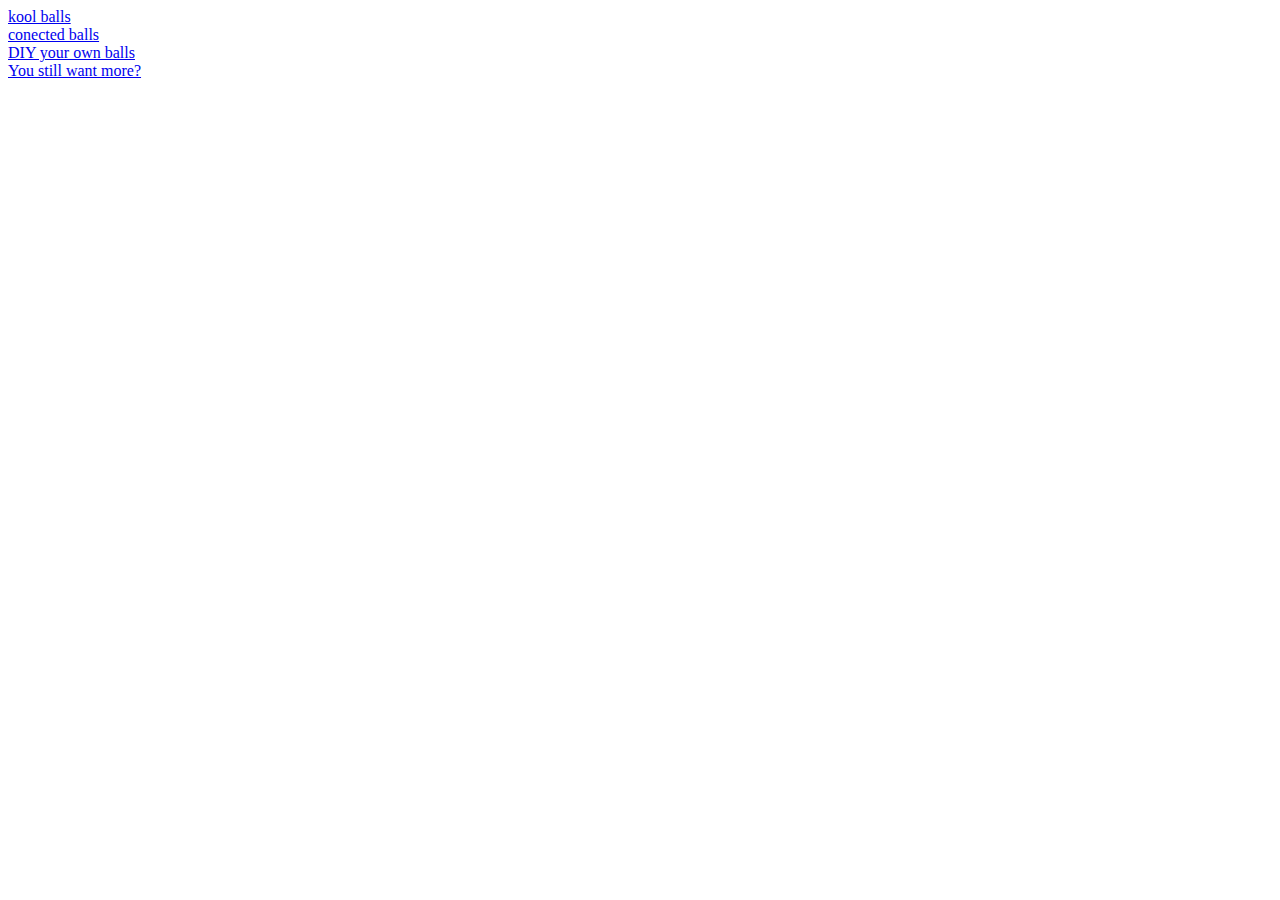
==== index.html @ 41a6c00d "." ====
<!DOCTYPE html>
<html>

<head>
	<meta charset="utf-8">
	<meta http-equiv="X-UA-Compatible" content="IE=edge">
	<title>i dunt know</title>
	<meta name="viewport" content="width=device-width, initial-scale=1">
	<link rel="stylesheet" type="text/css" media="screen" href="main.css">
	<script src="main.js"></script>
</head>

<body>

	<a href="/balls/">kool balls</a><br>
	<a href="/connected balls/">conected balls</a><br>
	<a href="/drawing balls/">DIY your own balls</a><br>
	<a href="/even more balls/">You still want more?</a><br>


</body>

</html>
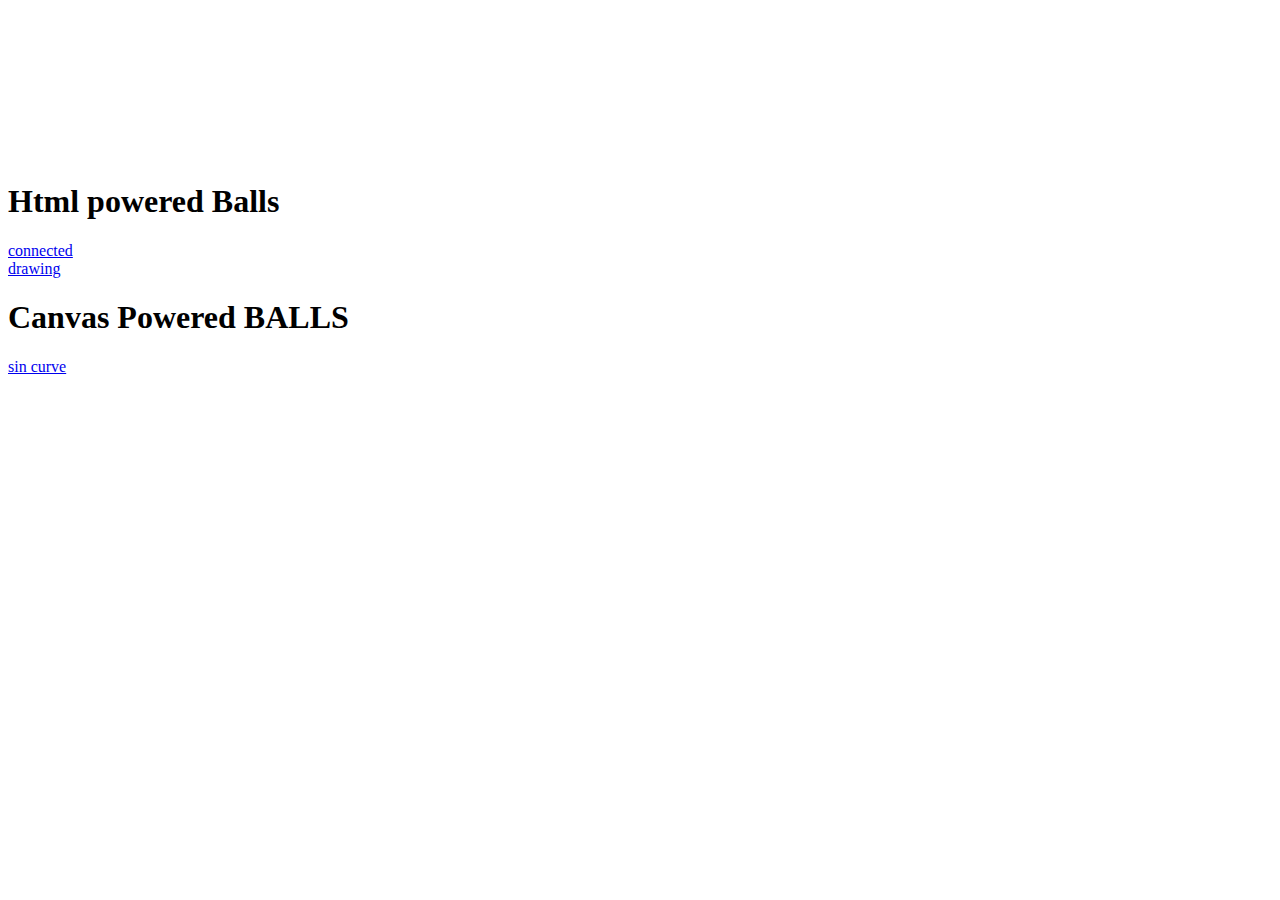
==== commit 9623f0b8: "." ====
--- a/index.html
+++ b/index.html
@@ -2,22 +2,29 @@
 <html>
 
 <head>
-	<meta charset="utf-8">
-	<meta http-equiv="X-UA-Compatible" content="IE=edge">
-	<title>i dunt know</title>
-	<meta name="viewport" content="width=device-width, initial-scale=1">
-	<link rel="stylesheet" type="text/css" media="screen" href="main.css">
-	<script src="main.js"></script>
+    <meta charset="utf-8">
+    <meta http-equiv="X-UA-Compatible" content="IE=edge">
+    <title>Canvas Balls</title>
+    <meta name="viewport" content="width=device-width, initial-scale=1">
+    <link rel="stylesheet" type="text/css" media="screen" href="main.css">
 </head>
 
 <body>
+    <canvas id="canvas"></canvas>
 
-	<a href="/balls/">kool balls</a><br>
-	<a href="/connected balls/">conected balls</a><br>
-	<a href="/drawing balls/">DIY your own balls</a><br>
-	<a href="/even more balls/">You still want more?</a><br>
+    <div class="main">
+        <h1>Html powered Balls</h1>
+        <a href="connected balls/">connected</a>
+        <br>
+        <a href="drawing balls/">drawing</a>
+        <h1>Canvas Powered BALLS</h1>
+        <a href="canvas balls/">sin curve</a>
+        <br>
+
+    </div>
 
 
 </body>
+<script src="main.js"></script>
 
 </html>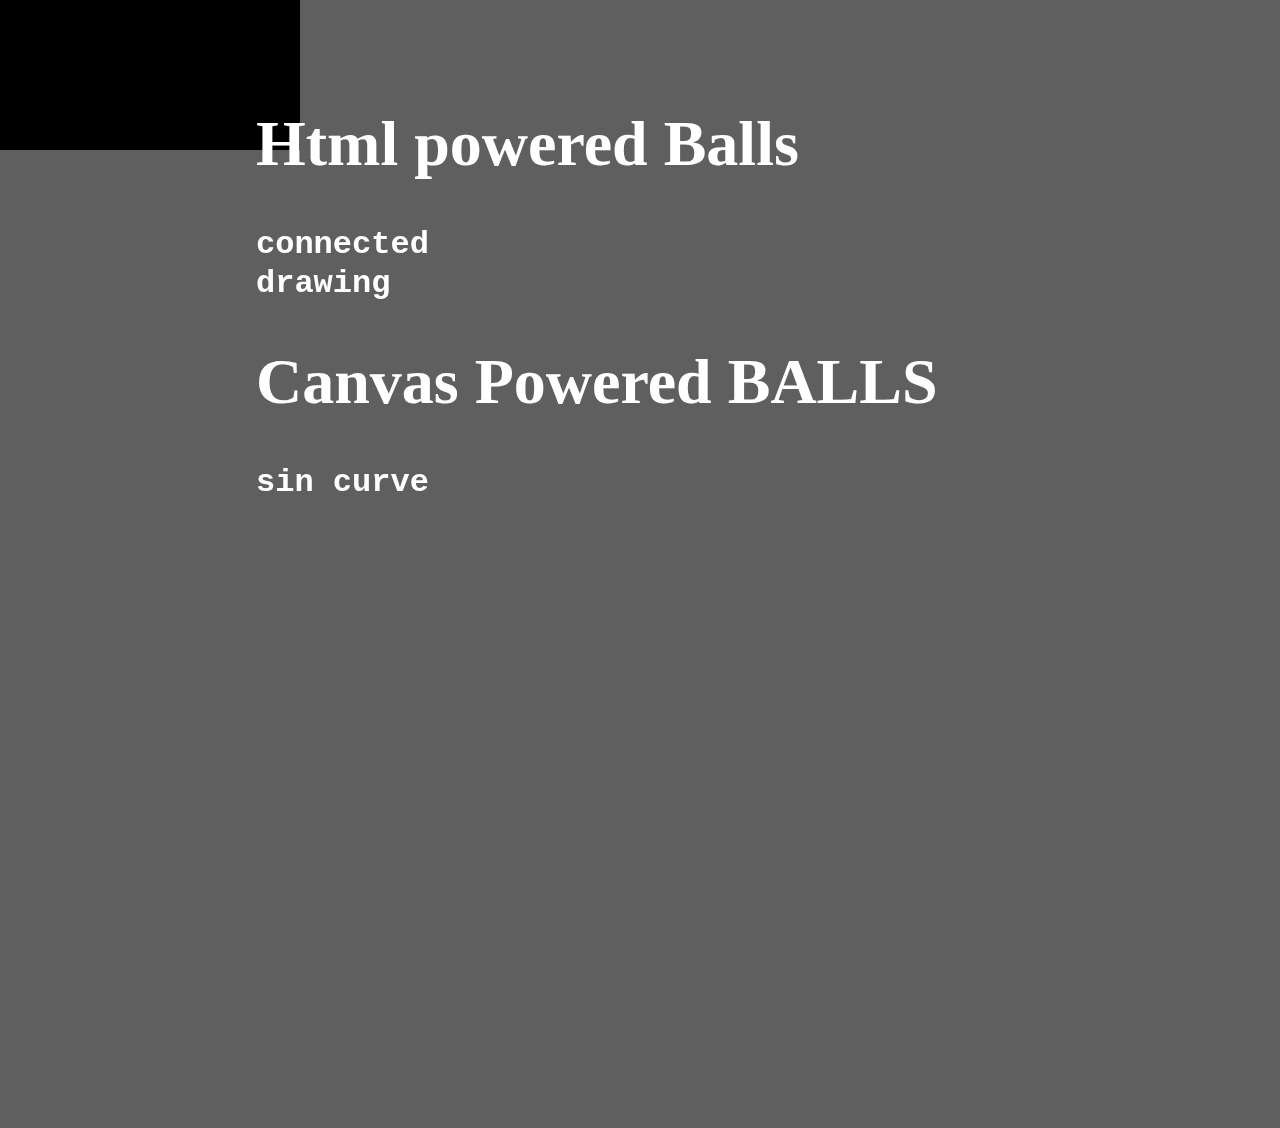
==== commit 86e54906: "v" ====
--- a/index.html
+++ b/index.html
@@ -8,6 +8,8 @@
     <meta name="viewport" content="width=device-width, initial-scale=1">
     <link rel="stylesheet" type="text/css" media="screen" href="main.css">
 </head>
+
+
 
 <body>
     <canvas id="canvas"></canvas>
--- a/main.css
+++ b/main.css
@@ -0,0 +1,39 @@
+body{
+padding: 0;
+margin: 0;
+width: 100vw;
+height: 100vh;
+overflow-x: hidden;
+}
+
+#canvas{
+	position: fixed;
+	padding: 0;
+	margin: 0;
+	background: black;
+	z-index: -1
+
+
+
+}
+
+
+.main{
+	width: 60%;
+	min-height: 1000px;
+	/* overflow-y: scroll;  */
+	background: transparent;
+	z-index: 100;
+	position: absolute;
+	color: white;
+	padding: 5% 20%;
+	font-size: 2em;
+	background-color: #000000a0
+}
+
+a{
+	color: white;
+	font-family: 'Courier New', Courier, monospace;
+	text-decoration: none;
+	font-weight: bold;
+}
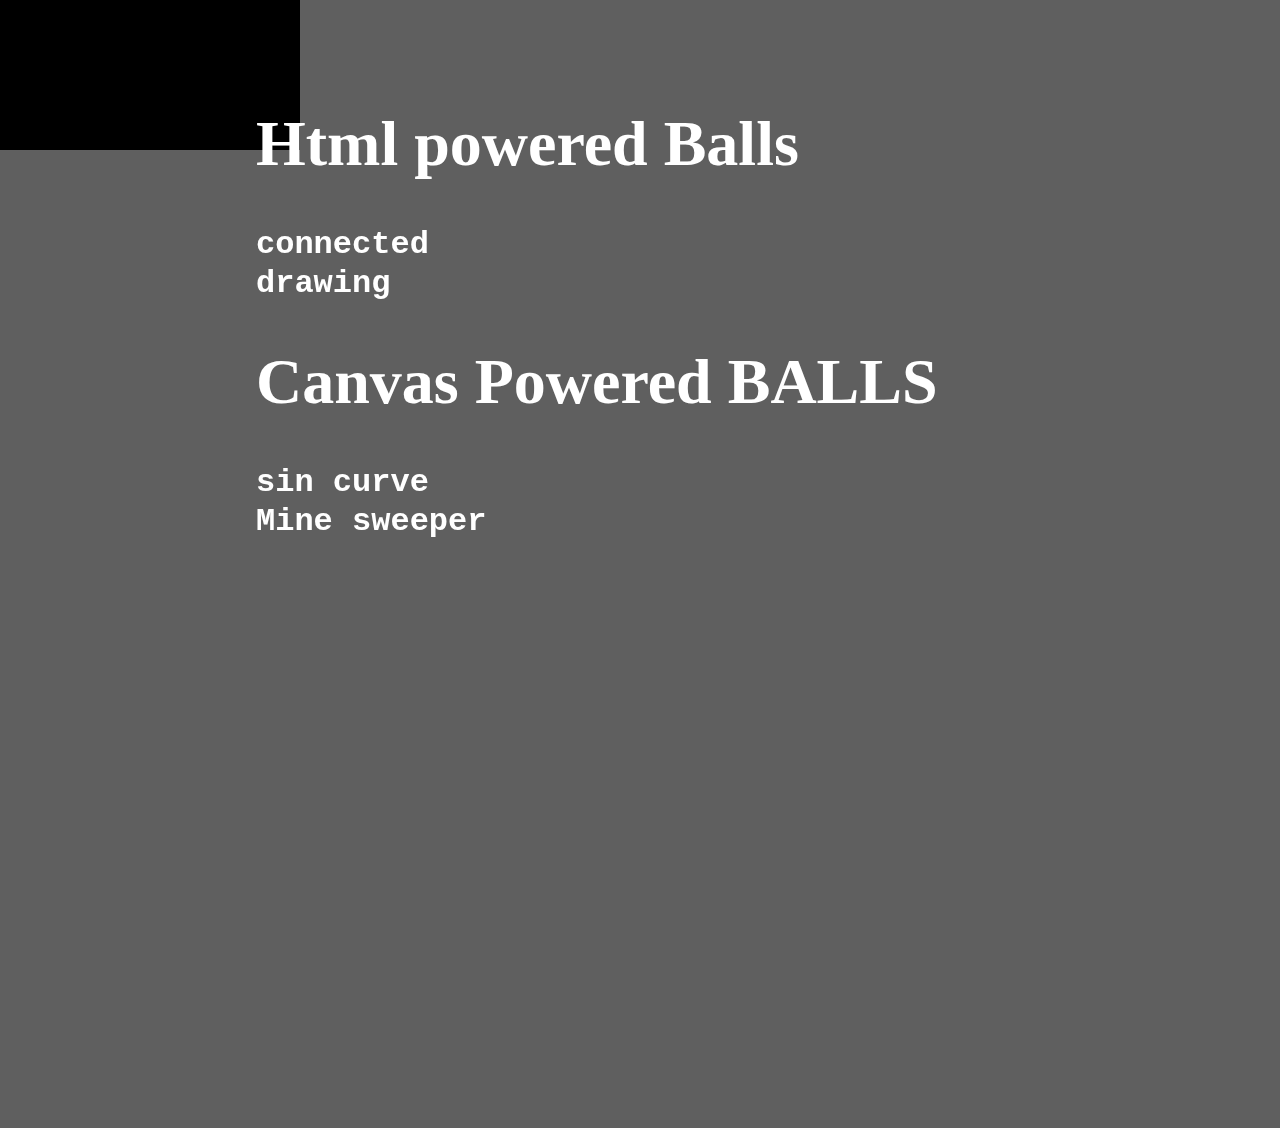
==== commit 822fc526: "." ====
--- a/index.html
+++ b/index.html
@@ -22,6 +22,7 @@
         <h1>Canvas Powered BALLS</h1>
         <a href="canvas balls/">sin curve</a>
         <br>
+        <a href="mine sweaper/">Mine sweeper</a>
 
     </div>
 
